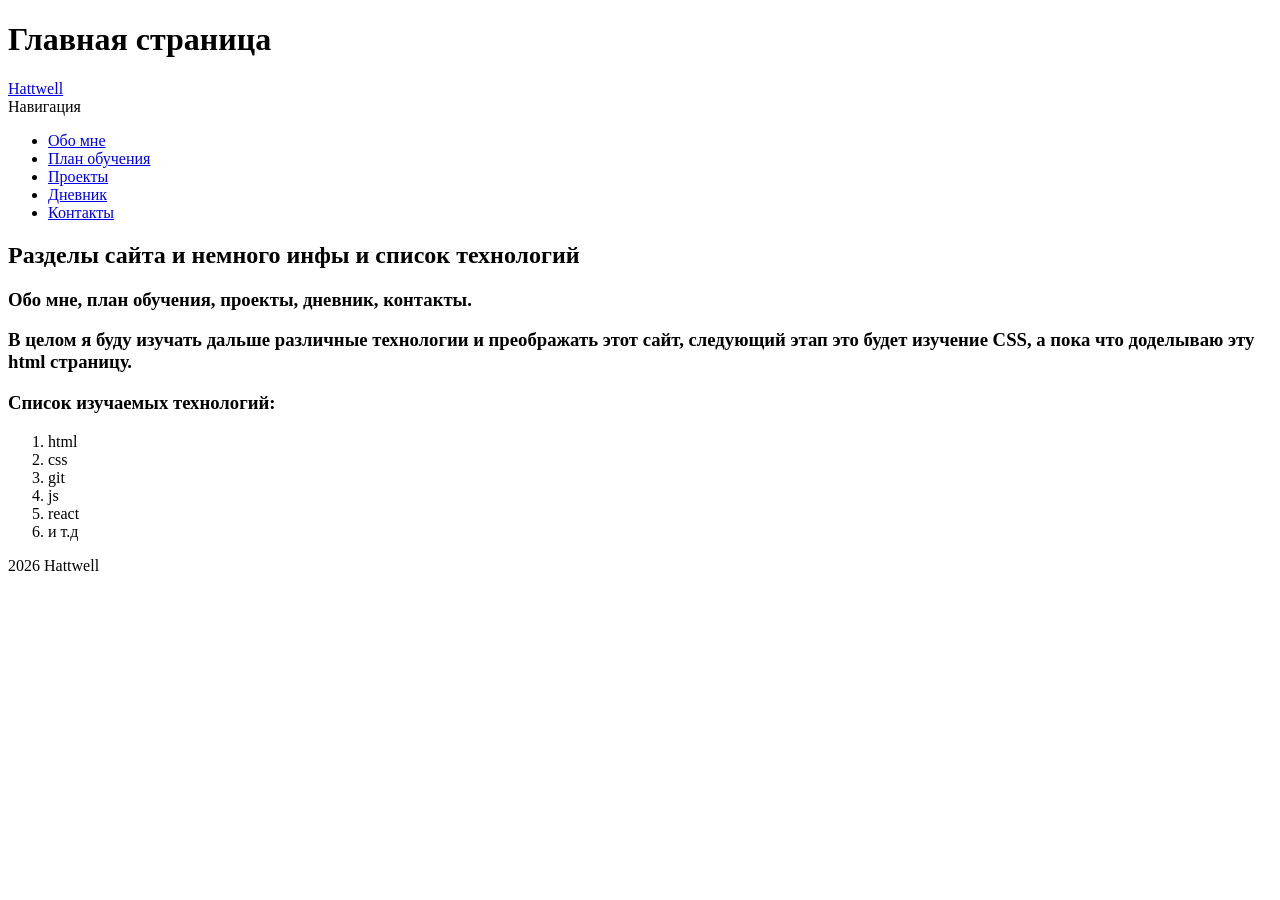
==== index.html @ 52710381 "micro-fixes ss across all sections, code adjustments, and standardization of formatting." ====
<!DOCTYPE html>
<html lang="ru">
<head>
  <meta charset="UTF-8">
  <meta name="viewport" content="width=device-width, initial-scale=1.0">
  <title>Way of Hattwell</title>
</head>
<body>
  <header>
    <h1>Главная страница</h1>
    <a href="index.html">Hattwell</a>
      <nav aria-label="Основная навигация"> Навигация
        <ul>
          <li><a href="about.html">Обо мне</a></li>
          <li><a href="roadmap.html">План обучения</a></li>
          <li><a href="projects.html">Проекты</a></li>
          <li><a href="journal.html">Дневник</a></li>
          <li><a href="contacts.html">Контакты</a></li>
        </ul>
      </nav>
  </header>
  <main>
      <h2>Разделы сайта и немного инфы и список технологий</h2>
      <h3>Обо мне, план обучения, проекты, дневник, контакты. </h3>
        <h3>В целом я буду изучать дальше различные технологии и преображать этот сайт, следующий этап это будет изучение CSS, а пока что доделываю эту html страницу.</h3>
    <h3>Список изучаемых технологий:</h3>
        <ol>
          <li>html</li>
          <li>css</li>
          <li>git</li>
          <li>js</li>
          <li>react</li>
          <li>и т.д</li>
        </ol>
      </main>
    <footer>
      <p>2026 Hattwell</p>
    </footer>
</body>
</html>
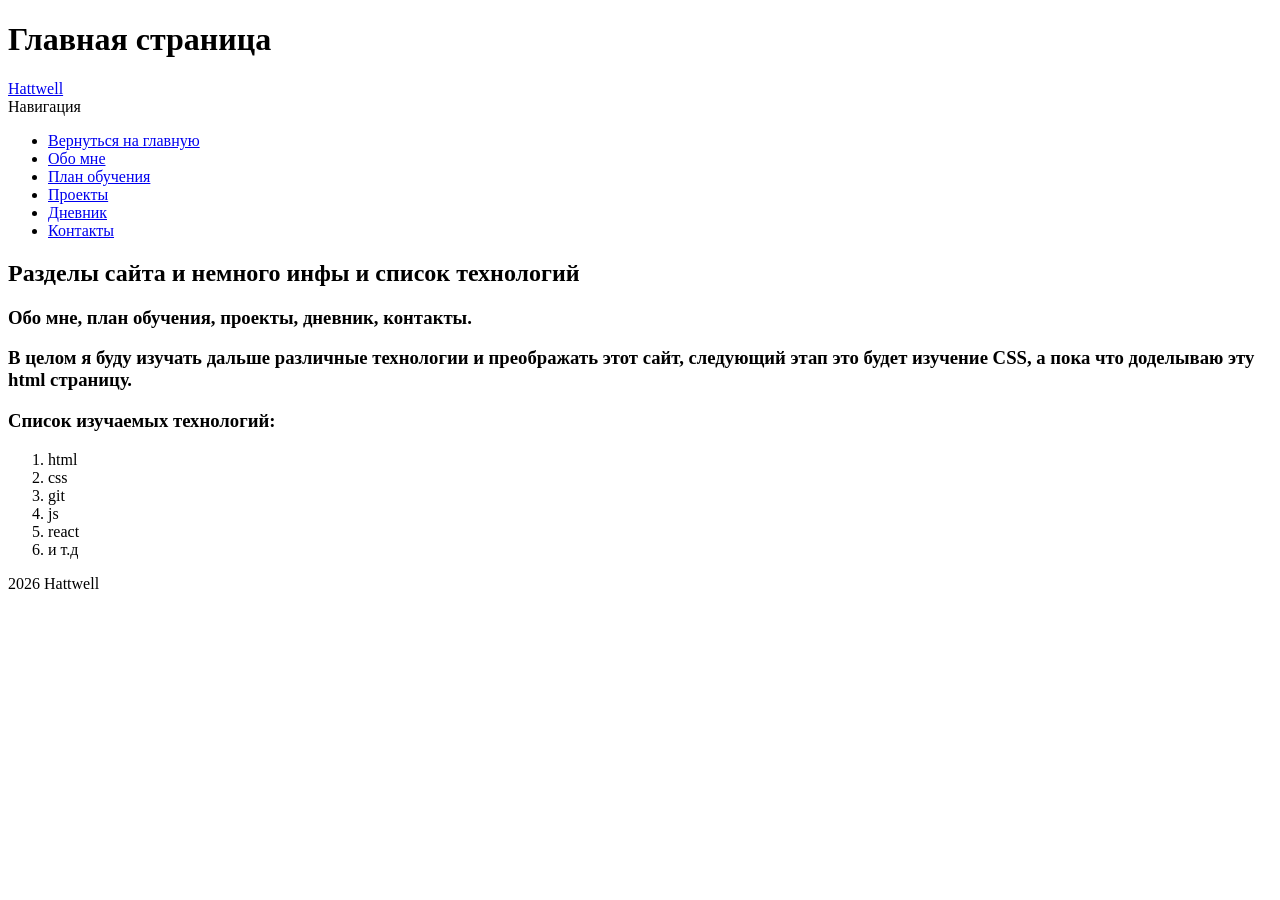
==== commit d73b9269: "micro-fixes again" ====
--- a/index.html
+++ b/index.html
@@ -11,6 +11,7 @@
     <a href="index.html">Hattwell</a>
       <nav aria-label="Основная навигация"> Навигация
         <ul>
+          <li><a href="index.html">Вернуться на главную</a></li>
           <li><a href="about.html">Обо мне</a></li>
           <li><a href="roadmap.html">План обучения</a></li>
           <li><a href="projects.html">Проекты</a></li>
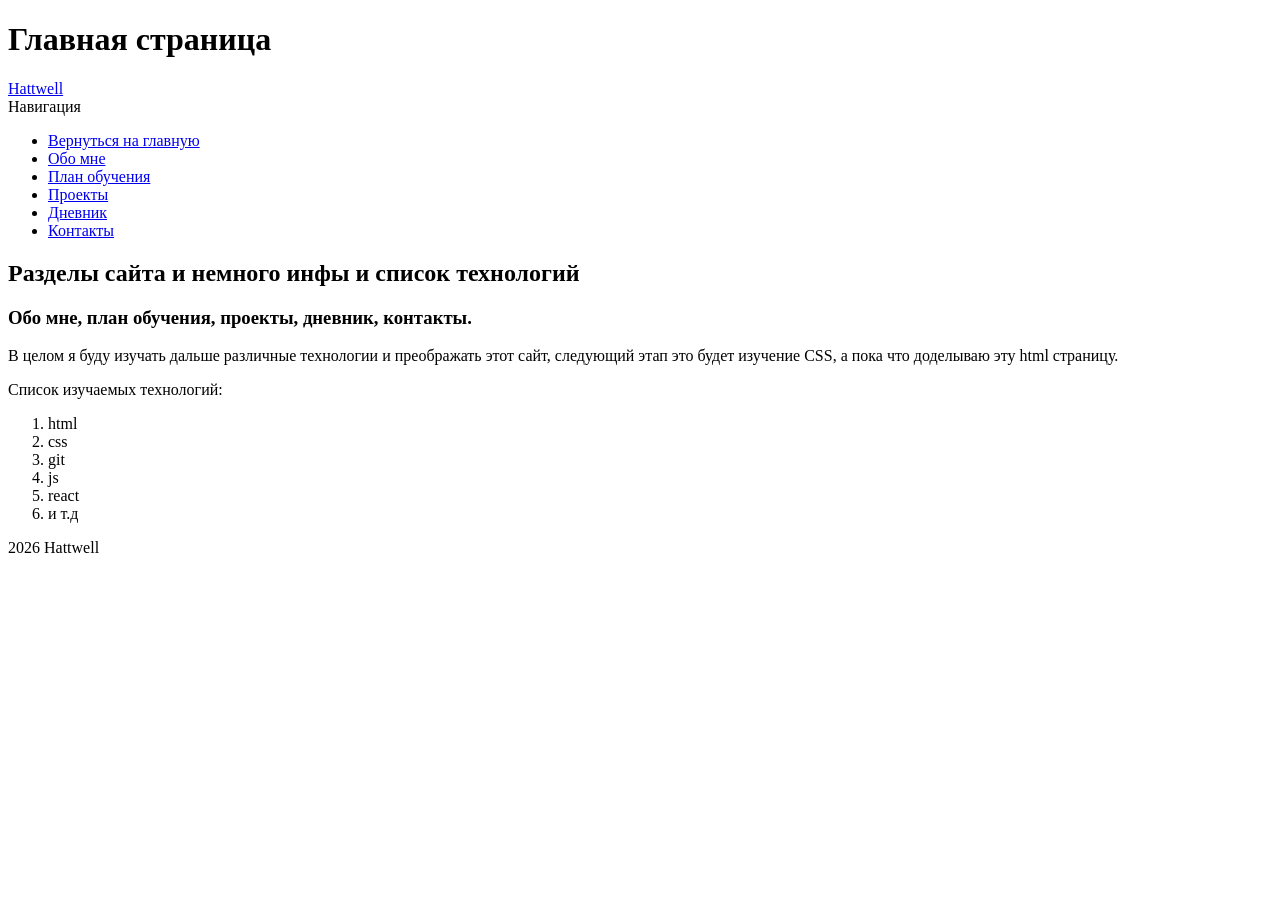
==== commit 8385c740: "more micro-fixes text/tech and others..." ====
--- a/index.html
+++ b/index.html
@@ -23,8 +23,8 @@
   <main>
       <h2>Разделы сайта и немного инфы и список технологий</h2>
       <h3>Обо мне, план обучения, проекты, дневник, контакты. </h3>
-        <h3>В целом я буду изучать дальше различные технологии и преображать этот сайт, следующий этап это будет изучение CSS, а пока что доделываю эту html страницу.</h3>
-    <h3>Список изучаемых технологий:</h3>
+        <p>В целом я буду изучать дальше различные технологии и преображать этот сайт, следующий этап это будет изучение CSS, а пока что доделываю эту html страницу.</p>
+    <p>Список изучаемых технологий:</p>
         <ol>
           <li>html</li>
           <li>css</li>
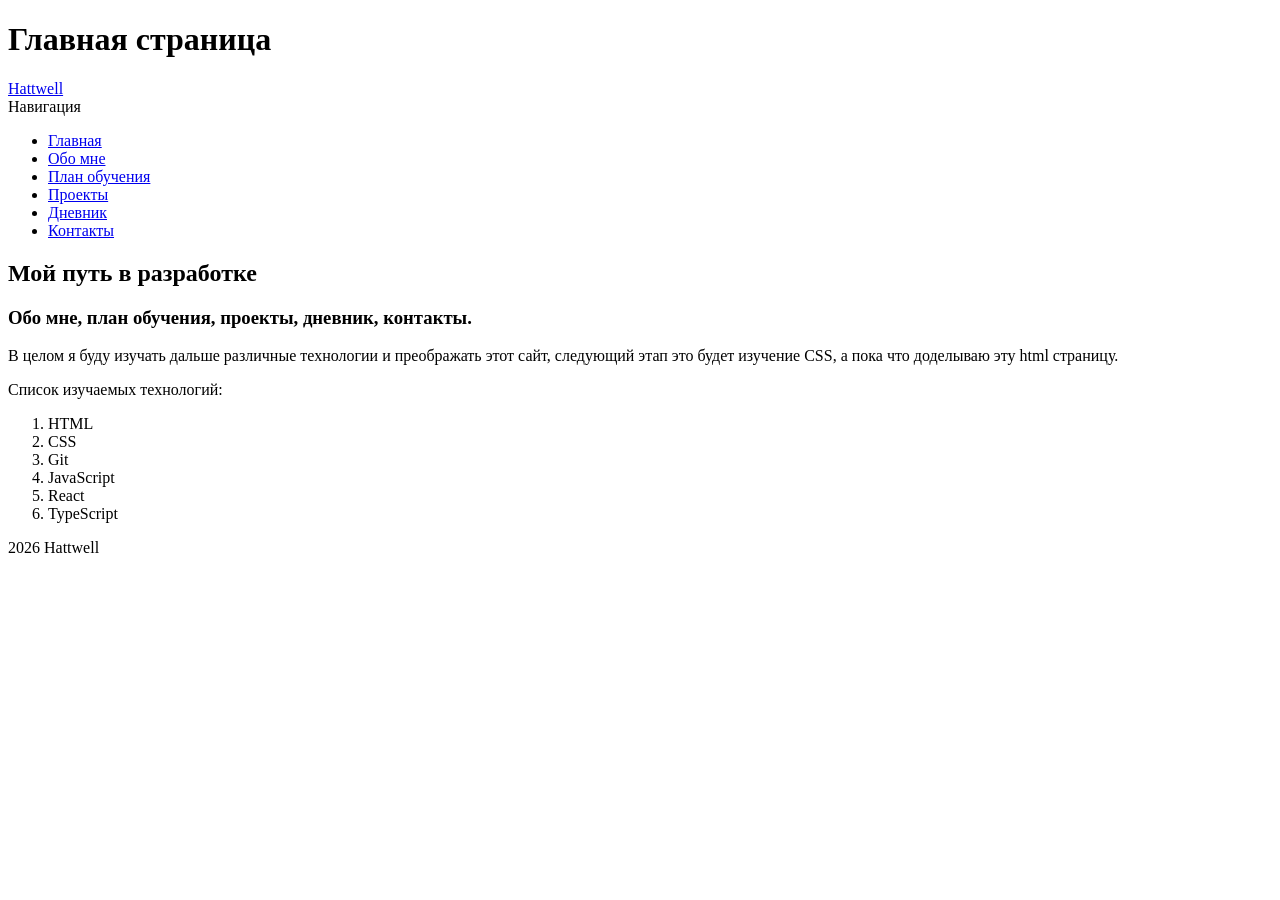
==== commit 47bea6a7: "all files makes new changes, full remake readme" ====
--- a/index.html
+++ b/index.html
@@ -11,7 +11,7 @@
     <a href="index.html">Hattwell</a>
       <nav aria-label="Основная навигация"> Навигация
         <ul>
-          <li><a href="index.html">Вернуться на главную</a></li>
+          <li><a href="index.html">Главная</a></li>
           <li><a href="about.html">Обо мне</a></li>
           <li><a href="roadmap.html">План обучения</a></li>
           <li><a href="projects.html">Проекты</a></li>
@@ -21,17 +21,17 @@
       </nav>
   </header>
   <main>
-      <h2>Разделы сайта и немного инфы и список технологий</h2>
+      <h2>Мой путь в разработке</h2>
       <h3>Обо мне, план обучения, проекты, дневник, контакты. </h3>
         <p>В целом я буду изучать дальше различные технологии и преображать этот сайт, следующий этап это будет изучение CSS, а пока что доделываю эту html страницу.</p>
     <p>Список изучаемых технологий:</p>
         <ol>
-          <li>html</li>
-          <li>css</li>
-          <li>git</li>
-          <li>js</li>
-          <li>react</li>
-          <li>и т.д</li>
+          <li>HTML</li>
+          <li>CSS</li>
+          <li>Git</li>
+          <li>JavaScript</li>
+          <li>React</li>
+          <li>TypeScript</li>
         </ol>
       </main>
     <footer>
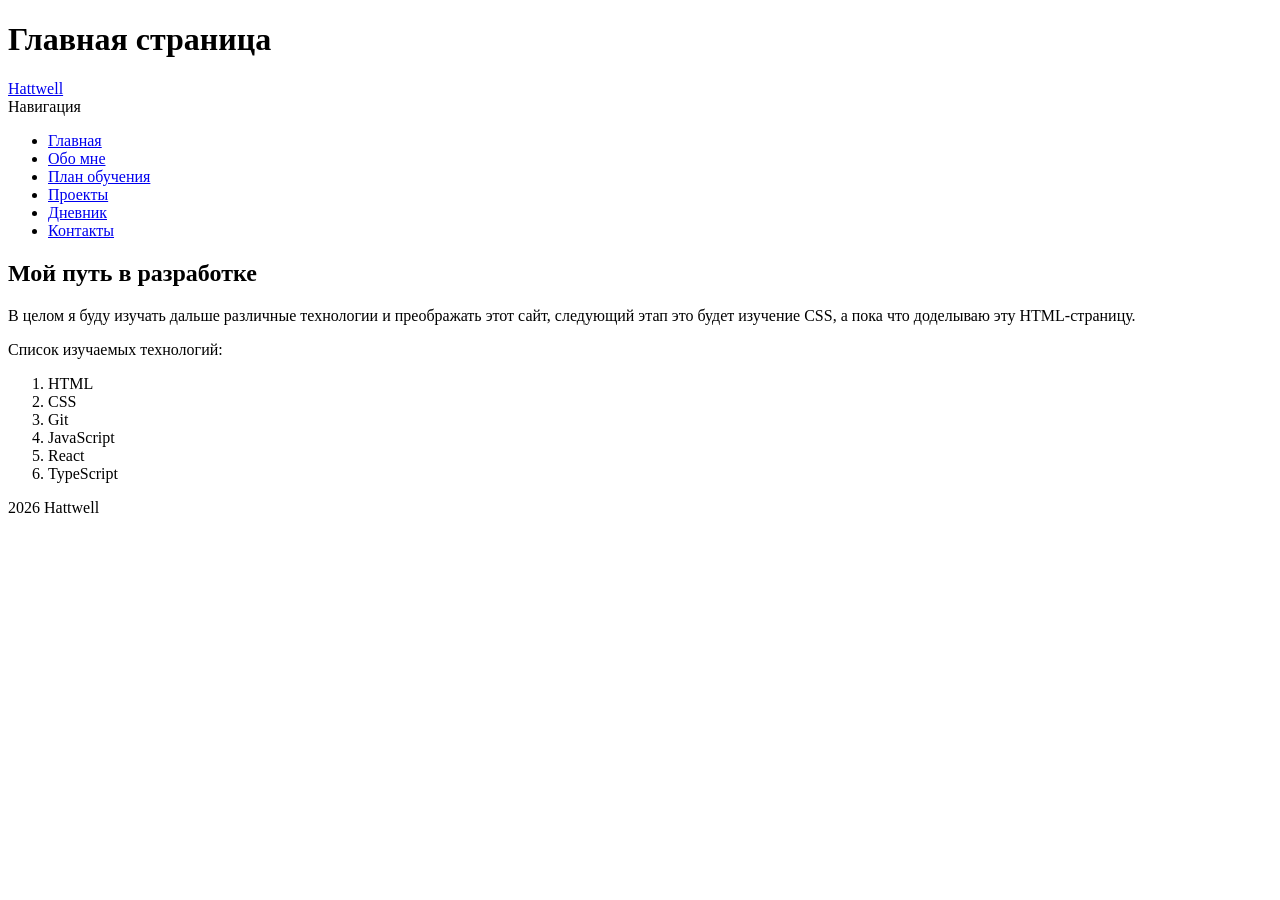
==== commit d3b48a1d: "micro-fixes text" ====
--- a/index.html
+++ b/index.html
@@ -22,8 +22,7 @@
   </header>
   <main>
       <h2>Мой путь в разработке</h2>
-      <h3>Обо мне, план обучения, проекты, дневник, контакты. </h3>
-        <p>В целом я буду изучать дальше различные технологии и преображать этот сайт, следующий этап это будет изучение CSS, а пока что доделываю эту html страницу.</p>
+        <p>В целом я буду изучать дальше различные технологии и преображать этот сайт, следующий этап это будет изучение CSS, а пока что доделываю эту HTML-страницу.</p>
     <p>Список изучаемых технологий:</p>
         <ol>
           <li>HTML</li>
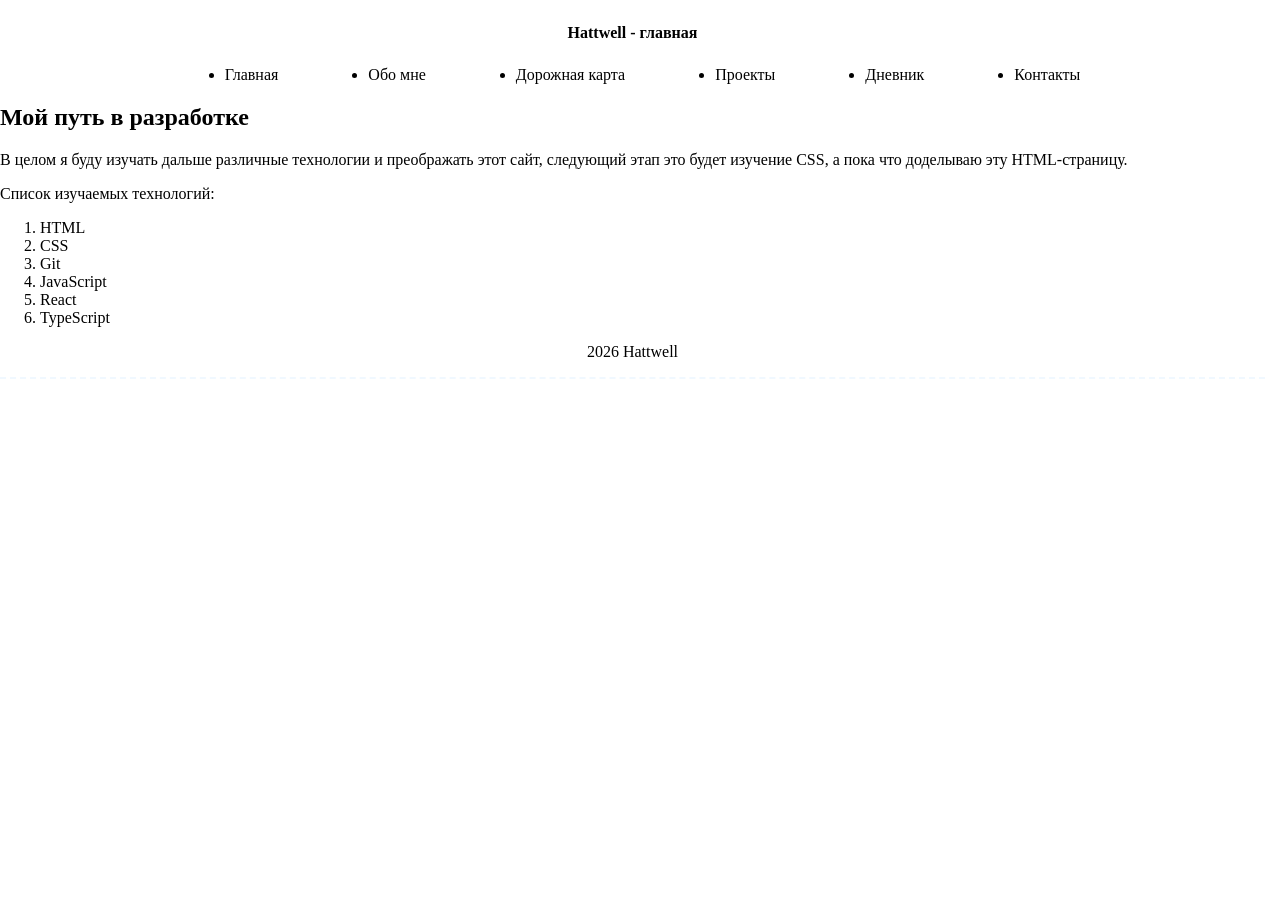
==== commit f3aca6d7: "new styles in styles.css, navbar changes, roadmap and journal additional day added." ====
--- a/index.html
+++ b/index.html
@@ -2,24 +2,26 @@
 <html lang="ru">
 <head>
   <meta charset="UTF-8">
+  <link rel="stylesheet" href="styles/styles.css">
   <meta name="viewport" content="width=device-width, initial-scale=1.0">
   <title>Way of Hattwell</title>
 </head>
 <body>
   <header>
-    <h1>Главная страница</h1>
-    <a href="index.html">Hattwell</a>
-      <nav aria-label="Основная навигация"> Навигация
+    <h1><a href="index.html">Hattwell - главная</a></h1>
+      <nav aria-label="Основная навигация">
         <ul>
           <li><a href="index.html">Главная</a></li>
           <li><a href="about.html">Обо мне</a></li>
-          <li><a href="roadmap.html">План обучения</a></li>
+          <li><a href="roadmap.html">Дорожная карта</a></li>
           <li><a href="projects.html">Проекты</a></li>
           <li><a href="journal.html">Дневник</a></li>
           <li><a href="contacts.html">Контакты</a></li>
         </ul>
       </nav>
+      
   </header>
+  <div>
   <main>
       <h2>Мой путь в разработке</h2>
         <p>В целом я буду изучать дальше различные технологии и преображать этот сайт, следующий этап это будет изучение CSS, а пока что доделываю эту HTML-страницу.</p>
@@ -33,6 +35,7 @@
           <li>TypeScript</li>
         </ol>
       </main>
+      </div>
     <footer>
       <p>2026 Hattwell</p>
     </footer>
--- a/styles/styles.css
+++ b/styles/styles.css
@@ -0,0 +1,47 @@
+/* # - id
+. - class */
+html {
+  scrollbar-gutter: stable;
+  overflow-y: auto;
+}
+
+body {
+  margin: 0;
+  font-family: Cambria, Cochin, Georgia, Times, 'Times New Roman', serif;
+  width: 100%;
+  height: 100%;
+}
+a {
+  text-decoration: none;
+  color: inherit;
+  cursor: pointer;
+}
+ul {
+  display: flex;
+  justify-content: center;
+  text-align: center;
+  gap: 90px;
+  margin-top: 24px;
+  
+}
+
+h1 {
+  font-size: 16px;
+  text-align: center;
+  margin-top: 24px;
+
+}
+
+h2 {
+  font-size: 24px;  
+}
+
+footer {
+  text-align: center;
+  margin-bottom: 24px;
+  border-bottom: 2px dashed aliceblue;
+}
+
+div {
+
+}
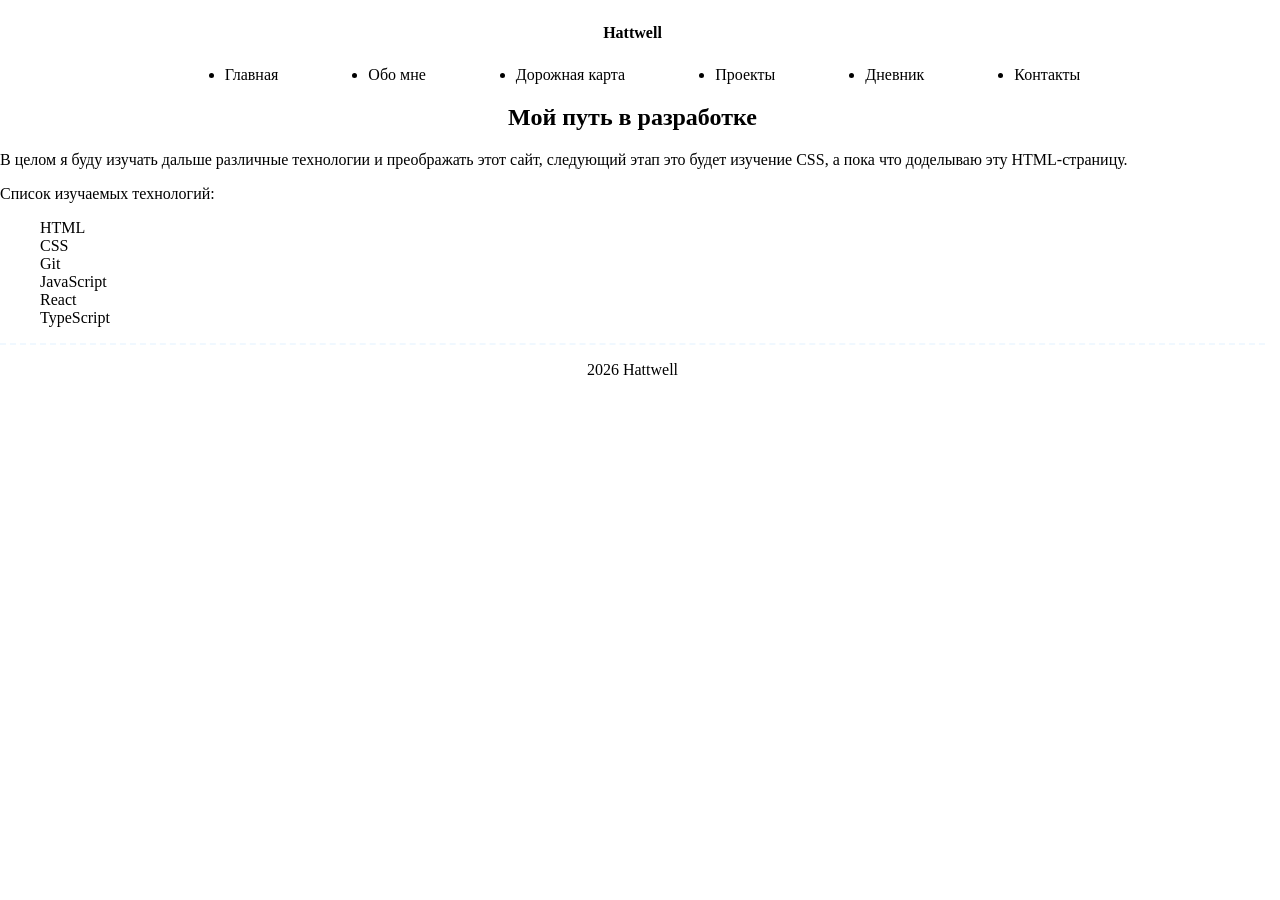
==== commit e8c7e4af: "some fixes" ====
--- a/index.html
+++ b/index.html
@@ -8,7 +8,7 @@
 </head>
 <body>
   <header>
-    <h1><a href="index.html">Hattwell - главная</a></h1>
+    <h1><a href="index.html">Hattwell</a></h1>
       <nav aria-label="Основная навигация">
         <ul>
           <li><a href="index.html">Главная</a></li>
@@ -21,7 +21,7 @@
       </nav>
       
   </header>
-  <div>
+    <div class="main_section">
   <main>
       <h2>Мой путь в разработке</h2>
         <p>В целом я буду изучать дальше различные технологии и преображать этот сайт, следующий этап это будет изучение CSS, а пока что доделываю эту HTML-страницу.</p>
--- a/styles/styles.css
+++ b/styles/styles.css
@@ -15,6 +15,12 @@
   text-decoration: none;
   color: inherit;
   cursor: pointer;
+  opacity: 1;
+  transition: opacity 0.3s;
+}
+a:hover {
+  opacity: .5;
+  color:coral;
 }
 ul {
   display: flex;
@@ -39,9 +45,15 @@
 footer {
   text-align: center;
   margin-bottom: 24px;
-  border-bottom: 2px dashed aliceblue;
+  border-top: 2px dashed aliceblue;
 }
 
-div {
+.main_section h2 {
+  text-align: center;
+}
 
-}+.main_section ol {
+  list-style: none;
+}
+
+
